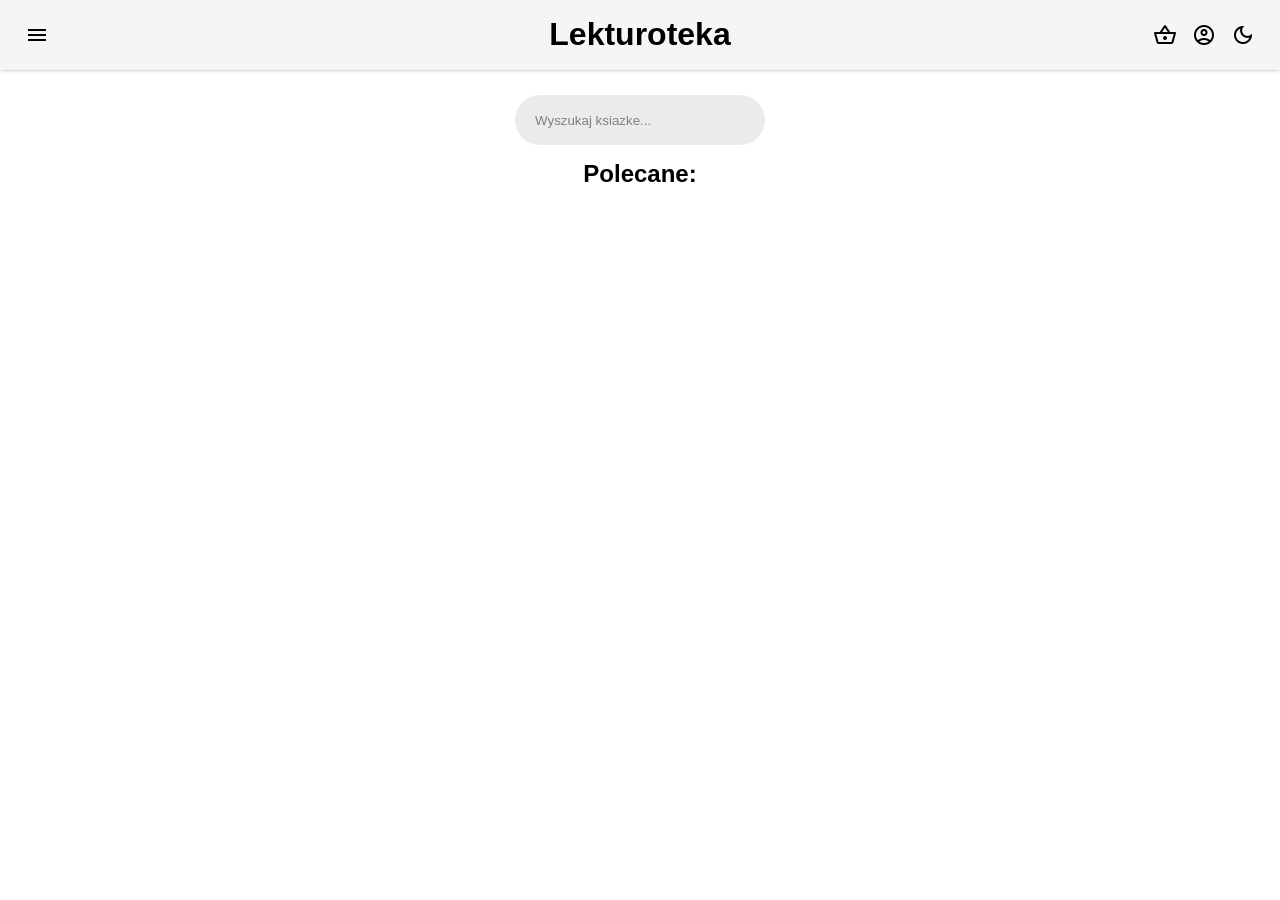
==== html/index.html @ 9c629e42 "Merge remote-tracking branch 'origin/main' into tomek-branch" ====
<!DOCTYPE html>

<html lang="pl">

<!-- ========== Head ========== -->

<head>
    <meta charset="UTF-8">
    
    <meta name="viewport" content="width=device-width, initial-scale=1.0">

    <title>Lekturoteka</title>
    
    <link rel="stylesheet" href="../css/style.css">
    <script defer src="../js/script.js"></script>
    <script defer src="../js/index.js"></script>

    <link rel="stylesheet" href="https://fonts.googleapis.com/css2?family=Material+Symbols+Outlined:opsz,wght,FILL,GRAD@20..48,100..700,0..1,-50..200"/>
    
    <!-- === Skrypt ustawiający odpowiedni motyw przy starcie strony === -->
    
    <script>
        const theme = localStorage.getItem("theme") || "light";
        if (theme == "dark") {document.documentElement.classList.add("dark");} 
        else {document.documentElement.classList.add("light");}
    </script>
</head>

<!-- ========== Body ========== -->

<body id="index">
    <!-- === Sticky na górze === -->

    <komponent-naglowek></komponent-naglowek>

    <!-- === Menu otwierane po lewej === -->

    <komponent-nawigacja></komponent-nawigacja>

    <!-- Wyszukiwarka -->

    <!-- Może ktoś umie zrobić aby działało będąć w main, ale ten ktoś to nie ja -->
    <komponent-wyszukiwarka></komponent-wyszukiwarka>

    <!-- === Główna część strony === -->

    <main id="main">

        <!-- Polecane książki -->

        <section id="polecane">
            <h1>Polecane:</h1>
            <div class="ksiazki_grid">
                <div class="ksiazka"></div>
                <div class="ksiazka"></div>
                <div class="ksiazka"></div>
                <div class="ksiazka"></div>
                <div class="ksiazka"></div>
                <div class="ksiazka"></div>
                <div class="ksiazka"></div>
                <div class="ksiazka"></div>
                <div class="ksiazka"></div>
                <div class="ksiazka"></div>
                <div class="ksiazka"></div>
                <div class="ksiazka"></div>
            </div>
        </section>
    </main>
</body>
</html>
---- css/style.css ----
/* ========== Root ========== */

:root {
    /* Białe */

    --color-white: white;
    --color-whiteAlmost: rgb(245,245,245);

    /* Szare i srebne */

    --color-grey: grey;
    --color-darkGrey: rgb(30,30,30);
    --color-silver: silver;
    --color-lightSilver: rgb(235,235,235);

    /* Czarne */

    --color-black: black;
    --color-charcoal: #121212;
    --color-greyBlack: rgb(39,39,39);

    /* Niebieskie */

    --color-blueYoutubelink: rgb(62,166,255);

    /* === Kolory light-dark === */
    
    color-scheme: light dark;

    --light-dark-whiteBlack: light-dark(var(--color-white),var(--color-black));
    --light-dark-whiteAlmostBlack: light-dark(var(--color-whiteAlmost),var(--color-black));
    --light-dark-whiteCharcoal: light-dark(var(--color-white),var(--color-charcoal));

    --light-dark-blackWhite: light-dark(var(--color-black),var(--color-white));
    --light-dark-charcoalWhiteAlmost: light-dark(var(--color-charcoal),var(--color-whiteAlmost));

    /* === Kolory użytkowe === */

    --primary: var(--light-dark-blackWhite);
    --background: var(--light-dark-whiteBlack);
    --background-background: var(--light-dark-whiteCharcoal); /* Tło do głównej części strony */
    --background-sticky: var(--light-dark-whiteAlmostBlack);
    --background-navigation: var(--light-dark-whiteCharcoal);
    --background-button: var(--color-black); /* Tymczasowe, zmienione później w .js, ALE NIE USUWAJ TEGO!!! */

    --container: light-dark(var(--color-lightSilver),var(--color-darkGrey));
    --outline: var(--light-dark-blackWhite);

    --shadow: var(--color-black);

    /* Kolory do tekstu */

    --mainText: var(--light-dark-blackWhite);
    --text: var(--light-dark-blackWhite);
}

/* ========== Jasny i ciemny motyw ========== */

.light {
    color-scheme: light;
}
.dark {
    color-scheme: dark;
}

/* ========== Elementy ========== */

* {
    box-sizing: border-box;    
}

body {
    background-color: var(--background-background);
    color: var(--text);

    margin: 0;
    
    font-family: "Newsreader", sans-serif;

    overflow-x: hidden;
}

h1 {
    font-weight: 800;
    display: inline;
}

a {
    color: var(--color-blueYoutubelink);
}

button {
    color: var(--color-white);
    background-color: var(--background-button);

    height: 50px;
    
    border: none;
    border-radius: 50px;
}

ul {
    list-style-type: none;
    padding: 0;
    margin: 0;
}

/* === Strona główna === */

main {
    display: flex;
    flex-direction: column;

    transform: translateX(0);
    transition: transform 0.3s ease-in-out;
}

main.active {
    transform: translateX(100px);
}

/* ========== ID ========== */

/* === Podstrona wyszukiwarka === */

#browser main {
    display: flex;
    flex-direction: column;
}

#browserPager {
    width: 100%;
    transition: transform 0.3s ease-in-out;
    z-index: 1;
    position: fixed;
    bottom: 70px;
    display: flex;
    justify-content: center;
    align-items: center;
}

#browserPager.hidden {
    transform: translateY(250%);
}

#browserPager ul {
    display: flex;
    gap: 10px;
    margin: 0;
    justify-content: center;
}

#browserPager li {
    display: flex;
    justify-content: center;
    align-items: center;
    width: 50px;
    height: 50px;
}

#browserPager li:hover, li.currentPage {
    background-color: var(--color-silver);
    border-radius: 30px;
}

#browserPagerPages {
    background-color: var(--container);
    padding: 5px;
    border-radius: 50px;
}

/* === Header === */

#head header {
    display: flex;
    justify-content: space-between;
    align-items: center;
    height: 70px;
}

/* === Polecane === */

#polecane {
    margin-top: 50px;
    display: flex;
    flex-direction: column;
}

#polecane h1 {
    flex: 0 0 100%;
    text-align: center;
}

/* === Wyszukiwarka === */

#wyszukiwarka {
    display: flex;
    justify-content: center;
    align-items: center; 
    position: fixed;
    top: 70px;
    left: 0;
    width: 100%;
    transition: transform 0.3s ease-in-out;
    z-index: 1;
}

#wyszukiwarka.hidden {
    transform: translateY(-100%);
}

#wyszukiwarka input {
    width: 50%;
    min-width: 250px;

    height: 50px;
    
    margin-top: 25px;
    
    border-radius: 50px;
    border: none;
            
    box-sizing: border-box;
    text-align: left;

    padding-left: 20px;
    padding-right: 20px;

    background-color: var(--container);
}

#wyszukiwarka input::placeholder {
    color: var(--color-grey);
}

#wyszukiwarka input:focus {
    outline: none;
}

/* === Ikony na sticky headerze === */

#logo {
    position: absolute;
    left: 50%;
    top: -5px;
    transform: translateX(-50%);  
}

#headIkonyPoPrawej {
    min-width: 85px;
    display: flex;
    gap: 15px;
}

#menu-icon:hover {
    cursor:pointer;
}

#koszykIkona:hover {cursor:pointer;}
#kontoIkona:hover {cursor:pointer;}

#mode-switch:hover {
    cursor:pointer;
}

/* === Nawigacja === */

#nawigacja {
    position: fixed;
    transform: translateX(-104%); /* 104%, żeby cień był widoczny podczasz animacji ukrywania, ale nie był widoczny po */
    top: 70px;
    width: 200px;
    height: calc(100vh - 70px);
    background-color: var(--background-navigation);
    box-shadow: 0 -3px 6px -3px var(--shadow);
    transition: transform 0.3s ease-in-out;
    z-index: 1000;
    border-right: 2px solid var(--light-dark-whiteBlack);

}

#nawigacja.active {
    transform: translateX(0);
}

#nawigacja nav ul {
    list-style:none;
    color: var(--text);
    font-family: "Newsreader", sans-serif;
}

#nawigacja nav ul li {
    padding: 10px;
}

#nawigacja nav ul li a {
    color: var(--text);
    text-decoration:none;
}

#nawigacja nav ul li a:hover {
    text-decoration: underline;
}

/* === Lista elementow wyszukiwarki === */

#browserList {
    display: flex;
    flex-direction: column;
    row-gap: 5px;
    margin-top: 80px;
    margin-bottom: 200px;
}

/* ========== Klasy ========== */

/* === Książka === */

.ksiazka {
    display: flex;
    flex-direction: column;
    align-items: center;
    justify-content: center;
    text-align: center;
    border-radius: 20px;
    overflow: hidden;
}

.ksiazka img {
    max-width: 300px;
    max-height: 200px;
    width: auto;
    height: auto;
    padding: 10px;
    transition: transform 0.3s ease;
}

.ksiazka .tytul {
    margin: 0;
    font-size: 1.125rem;
    font-weight: 600;
    line-height: 1.2;
    overflow: hidden;
    text-overflow: ellipsis;
    white-space: nowrap;
    max-width: 100%;
}

.ksiazka .autor {
    font-size: 0.625rem;
    font-weight: 500;
    text-transform: uppercase;
    letter-spacing: 0.1em;
    margin-top: 0.25rem;
}

.ksiazka:hover {
    background-color: var(--color-silver);
    transition: background-color 0.1s ease-in-out;
    cursor: pointer;
}

.ksiazka:hover img {
    transform: scale(1.1);
}

.ksiazki_grid {
    display: grid;
    grid-template-columns: repeat(auto-fit, minmax(250px, 1fr));
    gap: 10px;
    width: 60%;
    margin: 0 auto;
}


.browserElement {
    display: flex;
    flex-direction: row;
    column-gap: 50px;
    border: 1px solid var(--outline);
    padding: 25px;
    cursor: pointer;
    max-height: 200px;
}

.browserElement img{
    max-height: 150px;
}

.bookInfo {
    display: flex;
    flex-direction: column;
}

/* === Sticky === */

.sticky {
    position: sticky;
    top: 0;
    padding: 0px 25px;
    background-color: var(--background-sticky);
    margin-bottom: 20px;
    z-index: 1001;
    box-shadow: 0 -3px 6px var(--shadow);
}

.unselectable {
    user-select: none;
    -webkit-user-select: none;
    -moz-user-select: none;
    -ms-user-select: none;
}

.disabled {
    opacity: 20%;
}

/* ========== Animacje ========== */
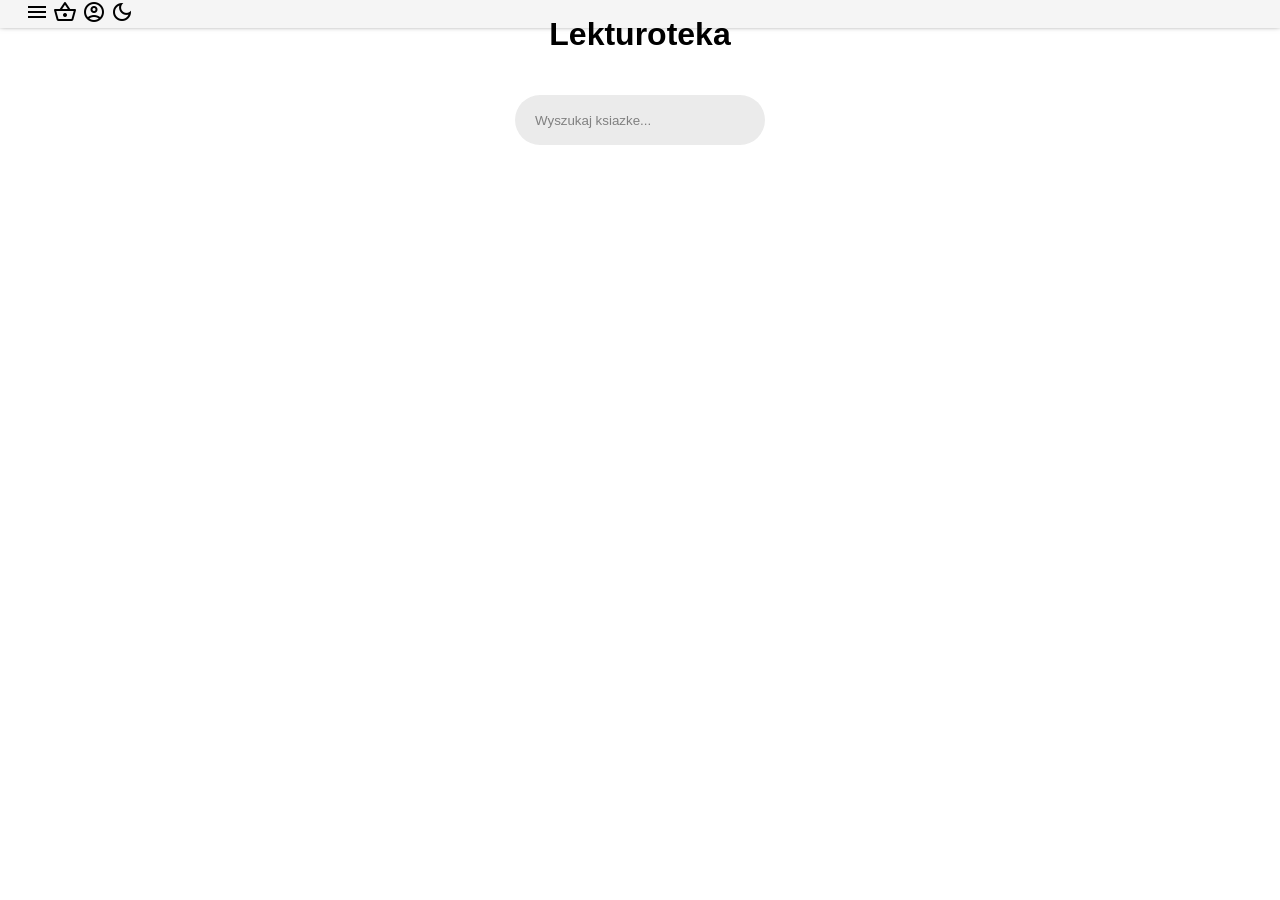
==== commit 7c4c8ea3: "Merge pull request #25 from Robocop5003/maciej-branch Maciej branch" ====
--- a/html/index.html
+++ b/html/index.html
@@ -12,6 +12,7 @@
     <title>Lekturoteka</title>
     
     <link rel="stylesheet" href="../css/style.css">
+    <link rel="stylesheet" href="../css/index.css">
     <script defer src="../js/script.js"></script>
     <script defer src="../js/index.js"></script>
 
--- a/css/style.css
+++ b/css/style.css
@@ -121,54 +121,6 @@
 
 /* ========== ID ========== */
 
-/* === Podstrona wyszukiwarka === */
-
-#browser main {
-    display: flex;
-    flex-direction: column;
-}
-
-#browserPager {
-    width: 100%;
-    transition: transform 0.3s ease-in-out;
-    z-index: 1;
-    position: fixed;
-    bottom: 70px;
-    display: flex;
-    justify-content: center;
-    align-items: center;
-}
-
-#browserPager.hidden {
-    transform: translateY(250%);
-}
-
-#browserPager ul {
-    display: flex;
-    gap: 10px;
-    margin: 0;
-    justify-content: center;
-}
-
-#browserPager li {
-    display: flex;
-    justify-content: center;
-    align-items: center;
-    width: 50px;
-    height: 50px;
-}
-
-#browserPager li:hover, li.currentPage {
-    background-color: var(--color-silver);
-    border-radius: 30px;
-}
-
-#browserPagerPages {
-    background-color: var(--container);
-    padding: 5px;
-    border-radius: 50px;
-}
-
 /* === Header === */
 
 #head header {
@@ -176,19 +128,6 @@
     justify-content: space-between;
     align-items: center;
     height: 70px;
-}
-
-/* === Polecane === */
-
-#polecane {
-    margin-top: 50px;
-    display: flex;
-    flex-direction: column;
-}
-
-#polecane h1 {
-    flex: 0 0 100%;
-    text-align: center;
 }
 
 /* === Wyszukiwarka === */
@@ -302,16 +241,6 @@
     text-decoration: underline;
 }
 
-/* === Lista elementow wyszukiwarki === */
-
-#browserList {
-    display: flex;
-    flex-direction: column;
-    row-gap: 5px;
-    margin-top: 80px;
-    margin-bottom: 200px;
-}
-
 /* ========== Klasy ========== */
 
 /* === Książka === */
@@ -364,34 +293,6 @@
     transform: scale(1.1);
 }
 
-.ksiazki_grid {
-    display: grid;
-    grid-template-columns: repeat(auto-fit, minmax(250px, 1fr));
-    gap: 10px;
-    width: 60%;
-    margin: 0 auto;
-}
-
-
-.browserElement {
-    display: flex;
-    flex-direction: row;
-    column-gap: 50px;
-    border: 1px solid var(--outline);
-    padding: 25px;
-    cursor: pointer;
-    max-height: 200px;
-}
-
-.browserElement img{
-    max-height: 150px;
-}
-
-.bookInfo {
-    display: flex;
-    flex-direction: column;
-}
-
 /* === Sticky === */
 
 .sticky {
@@ -415,4 +316,6 @@
     opacity: 20%;
 }
 
+
+
 /* ========== Animacje ========== */
--- a/css/index.css
+++ b/css/index.css
@@ -0,0 +1,26 @@
+/* ===== Strona główna ===== */
+
+/* === Id === */
+
+/* === Polecane === */
+
+#polecane {
+    margin-top: 50px;
+    display: flex;
+    flex-direction: column;
+}
+
+#polecane h1 {
+    flex: 0 0 100%;
+    text-align: center;
+}
+
+/* === Klasy === */
+
+.ksiazki_grid {
+    display: grid;
+    grid-template-columns: repeat(auto-fit, minmax(250px, 1fr));
+    gap: 10px;
+    width: 60%;
+    margin: 0 auto;
+}
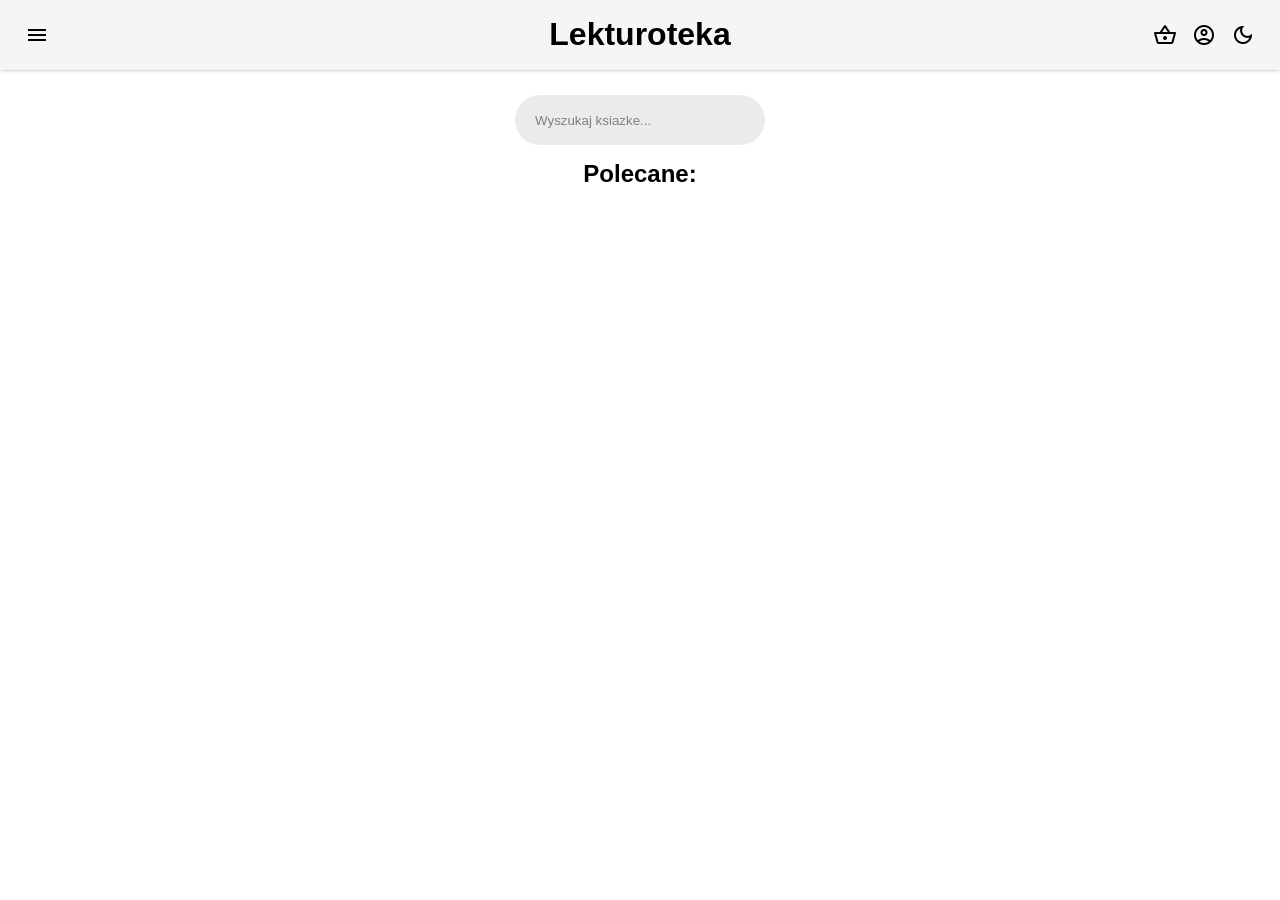
==== commit 5ec20b6d: "konto i inne" ====
--- a/html/index.html
+++ b/html/index.html
@@ -67,5 +67,7 @@
             </div>
         </section>
     </main>
+
+    <komponent-powiadomienia></komponent-powiadomienia>
 </body>
-</html>+</html>
--- a/css/style.css
+++ b/css/style.css
@@ -33,6 +33,8 @@
 
     --light-dark-blackWhite: light-dark(var(--color-black),var(--color-white));
     --light-dark-charcoalWhiteAlmost: light-dark(var(--color-charcoal),var(--color-whiteAlmost));
+    --light-dark-WhiteAlmostCharcoal: light-dark(var(--color-whiteAlmost),var(--color-charcoal));
+    --light-dark-silverGreyBlack: light-dark(var(--color-silver),var(--color-greyBlack));
 
     /* === Kolory użytkowe === */
 
@@ -41,7 +43,9 @@
     --background-background: var(--light-dark-whiteCharcoal); /* Tło do głównej części strony */
     --background-sticky: var(--light-dark-whiteAlmostBlack);
     --background-navigation: var(--light-dark-whiteCharcoal);
-    --background-button: var(--color-black); /* Tymczasowe, zmienione później w .js, ALE NIE USUWAJ TEGO!!! */
+    --background-button: var(--light-dark-WhiteAlmostCharcoal);
+    --background-button-highlight: var(--light-dark-silverGreyBlack);
+    --button-text: var(--light-dark-charcoalWhiteAlmost);
 
     --container: light-dark(var(--color-lightSilver),var(--color-darkGrey));
     --outline: var(--light-dark-blackWhite);
@@ -123,7 +127,7 @@
 
 /* === Header === */
 
-#head header {
+#naglowek header {
     display: flex;
     justify-content: space-between;
     align-items: center;
@@ -185,21 +189,26 @@
     transform: translateX(-50%);  
 }
 
-#headIkonyPoPrawej {
+#naglowekIkonyPoPrawej {
     min-width: 85px;
     display: flex;
     gap: 15px;
 }
 
-#menu-icon:hover {
-    cursor:pointer;
-}
-
-#koszykIkona:hover {cursor:pointer;}
-#kontoIkona:hover {cursor:pointer;}
+#menu-ikona:hover {
+    cursor: pointer;
+}
+
+#koszykIkona:hover {
+    cursor: pointer;
+}
+
+#kontoIkona:hover {
+    cursor: pointer;
+}
 
 #mode-switch:hover {
-    cursor:pointer;
+    cursor: pointer;
 }
 
 /* === Nawigacja === */
@@ -242,6 +251,32 @@
 }
 
 /* ========== Klasy ========== */
+.przycisk {
+    background-color: var(--background-button);
+    color: var(--button-text)
+}
+
+.przycisk:hover {
+    transition: background-color 0.1s ease-in-out;
+    background-color: var(--background-button-highlight);
+}
+
+.czerwony-przycisk {
+    display: block;
+    padding: 8px 16px;
+    text-align: center;
+    background-color: red;
+    color: white;
+    border: none;
+    border-radius: 20px;
+    cursor: pointer;
+    height: 40px;
+}
+
+.czerwony-przycisk:hover {
+    background-color: rgb(200,0,0);
+    cursor: pointer;
+}
 
 /* === Książka === */
 
@@ -293,6 +328,49 @@
     transform: scale(1.1);
 }
 
+/* === Powiadomienia === */
+
+#widok-powiadomienia {
+    position: fixed;
+    top: 90px;
+    right: 20px;
+    display: flex;
+    flex-direction: column;
+    gap: 10px;
+    z-index: 9999;
+    margin-top: auto;
+}
+
+.powiadomienie {
+    background-color: var(--container);
+    color: var(--text);
+    padding: 15px 25px;
+    border-radius: 10px;
+    border-left: 5px solid gray;
+    box-shadow: 0 4px 6px var(--shadow);
+    animation: wsuniencie 0.3s ease-in-out;
+}
+
+.powiadomienie.blad {
+    border-left-color: red;
+}
+
+.powiadomienie.sukces {
+    border-left-color: green;
+}
+
+@keyframes wsuniencie {
+    from { 
+        transform: translateX(100%); 
+        opacity: 0; 
+    }
+    to { 
+        transform: translateX(0); 
+        opacity: 1; 
+    }
+}
+
+
 /* === Sticky === */
 
 .sticky {
